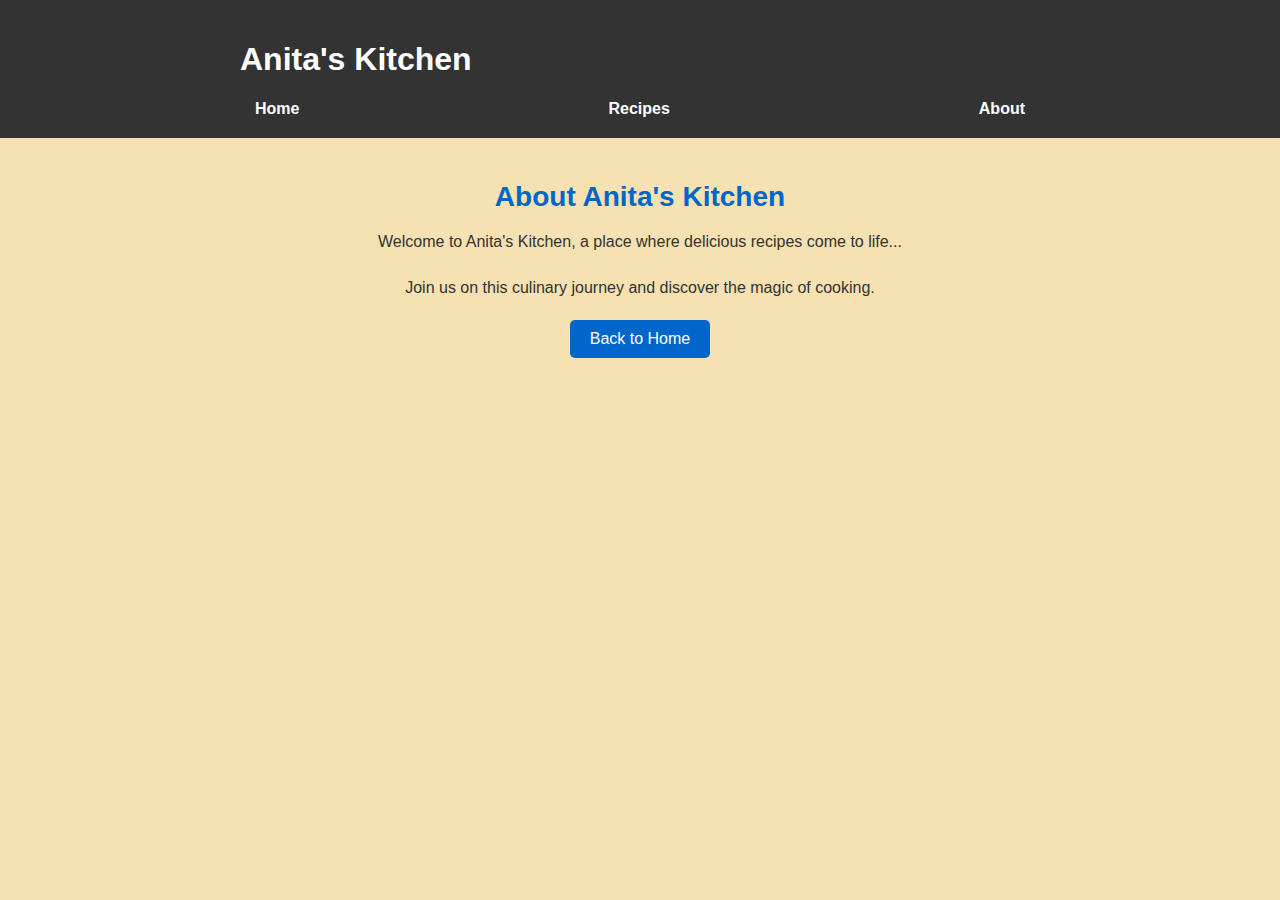
==== about/about.html @ 7127354d "made updates to index, created about, created nav" ====
<!DOCTYPE html>
<html lang="en">
<head>
    <meta charset="UTF-8">
    <meta name="viewport" content="width=device-width, initial-scale=1.0">
    <title>Document</title>
    <link rel="stylesheet" href="styles.css">
</head>
<body>
    <header>
        <nav class="navbar">
            <div class="nav-container">
                <h1 class="title">Anita's Kitchen</h1>
                <ul class="nav-menu">
                    <li><a href="#">Home</a></li>
                    <li class="dropdown">
                        <a href="#" class="dropbtn">Recipes</a>
                        <div class="dropdown-content">
                            <a href="../recipes/maggi.html">Maggi</a>
                            <a href="../recipes/waffles.html">Homestyle Waffles</a>
                            <a href="../recipes/eggplant.html">Fried Eggplant</a>
                            <a href="../recipes/pav_bhaji.html">Pav Bhaji</a>
                        </div>
                    </li>
                    <li><a href="about/about.html">About</a></li>
                </ul>
            </div>
        </nav>
    </header>
    
    <div class="container">
        <h2>About Anita's Kitchen</h2>
        <p>Welcome to Anita's Kitchen, a place where delicious recipes come to life...</p>
        <p>Join us on this culinary journey and discover the magic of cooking.</p>
        
        <a href="../index.html" class="back-button">Back to Home</a>
    </div>
</body>
</html>
---- about/styles.css ----
/* Your existing CSS rules */

.container {
    max-width: 800px;
    margin: 0 auto;
    padding: 20px;
    text-align: center;
}

.container h2 {
    font-size: 28px;
    color: #0066cc;
    margin-bottom: 10px;
}

.container p {
    font-size: 16px;
    line-height: 1.6;
    color: #333;
    margin-bottom: 20px;
}

.back-button {
    display: inline-block;
    padding: 10px 20px;
    background-color: #0066cc;
    color: white;
    text-decoration: none;
    border-radius: 5px;
    transition: background-color 0.3s;
}

.back-button:hover {
    background-color: #ff6600;
}
 /* Your existing CSS rules */

body {
    font-family: Arial, sans-serif;
    margin: 0;
    padding: 0;
    background-color: #f5e1b1; /* Match the background color from your landing page */
    color: #333;
}

/* Your other styles */
/* Navbar Styles */
.navbar {
    background-color: #333;
    color: white;
}

.nav-container {
    max-width: 800px;
    margin: 0 auto;
    padding: 20px;
}

.nav-menu {
    list-style-type: none;
    margin: 0;
    padding: 0;
    display: flex;
    justify-content: space-between; /* Spread out navigation items */
    align-items: center;
}

.nav-menu li {
    margin: 0 15px;
    position: relative;
}


.nav-menu a {
    color: white;
    text-decoration: none;
    font-weight: bold;
    transition: color 0.3s;
}

.nav-menu a:hover {
    color: #ff6600;
}

/* Dropdown Styles */
.dropdown-content {
    display: none;
    position: absolute;
    background-color: #f9f9f9;
    min-width: 160px;
    box-shadow: 0px 8px 16px 0px rgba(0,0,0,0.2);
    z-index: 1;
}

.dropdown-content a {
    color: black;
    padding: 12px 16px;
    text-decoration: none;
    display: block;
    transition: background-color 0.3s;
}

.dropdown-content a:hover {
    background-color: #ddd;
}

.dropdown:hover .dropdown-content {
    display: block;
}
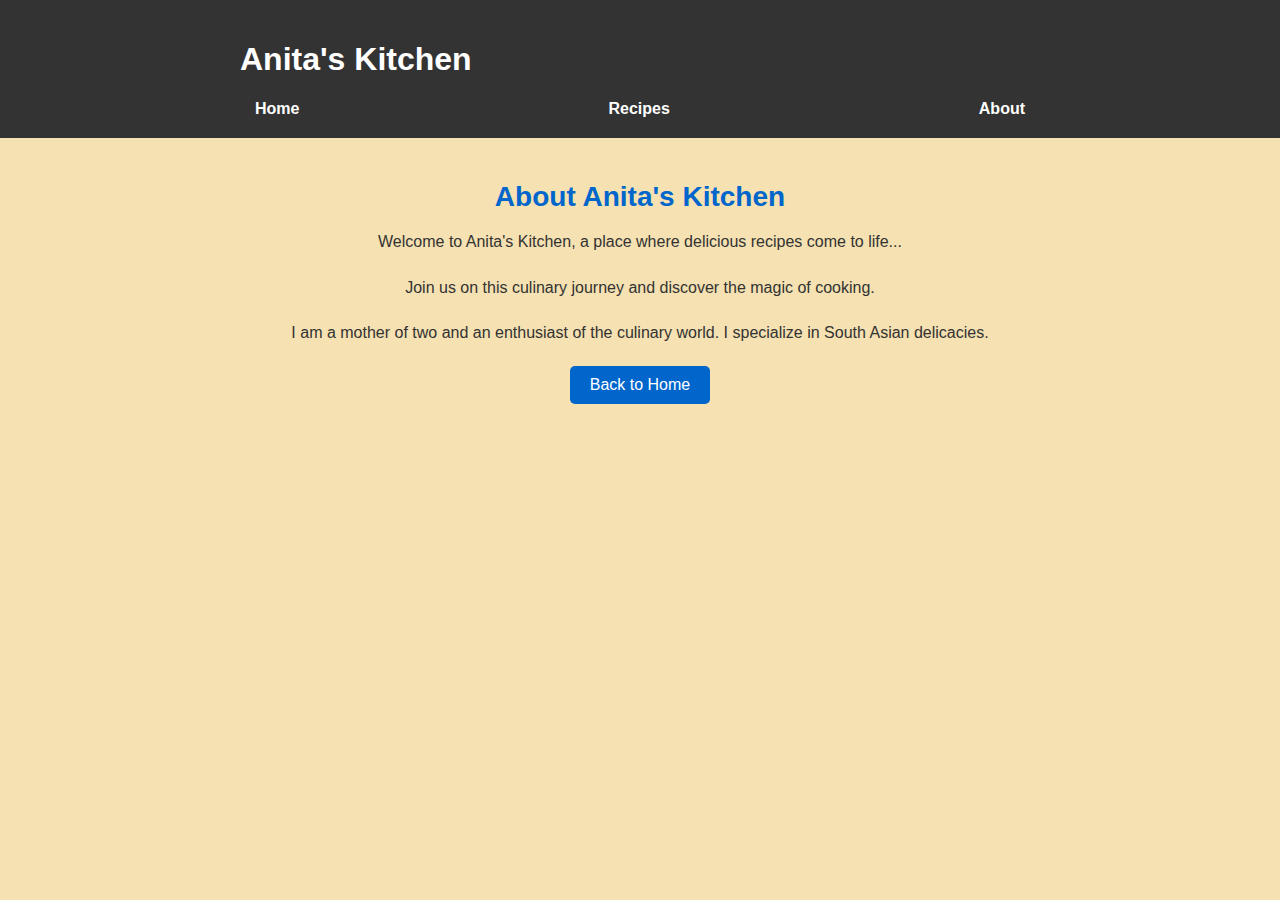
==== commit 4a867336: "added more to the bio" ====
--- a/about/about.html
+++ b/about/about.html
@@ -12,7 +12,7 @@
             <div class="nav-container">
                 <h1 class="title">Anita's Kitchen</h1>
                 <ul class="nav-menu">
-                    <li><a href="#">Home</a></li>
+                    <li><a href="../index.html">Home</a></li>
                     <li class="dropdown">
                         <a href="#" class="dropbtn">Recipes</a>
                         <div class="dropdown-content">
@@ -32,6 +32,9 @@
         <h2>About Anita's Kitchen</h2>
         <p>Welcome to Anita's Kitchen, a place where delicious recipes come to life...</p>
         <p>Join us on this culinary journey and discover the magic of cooking.</p>
+        <p>
+             I am a mother of two and an enthusiast of the culinary world. I specialize in South Asian delicacies. 
+        </p>
         
         <a href="../index.html" class="back-button">Back to Home</a>
     </div>
